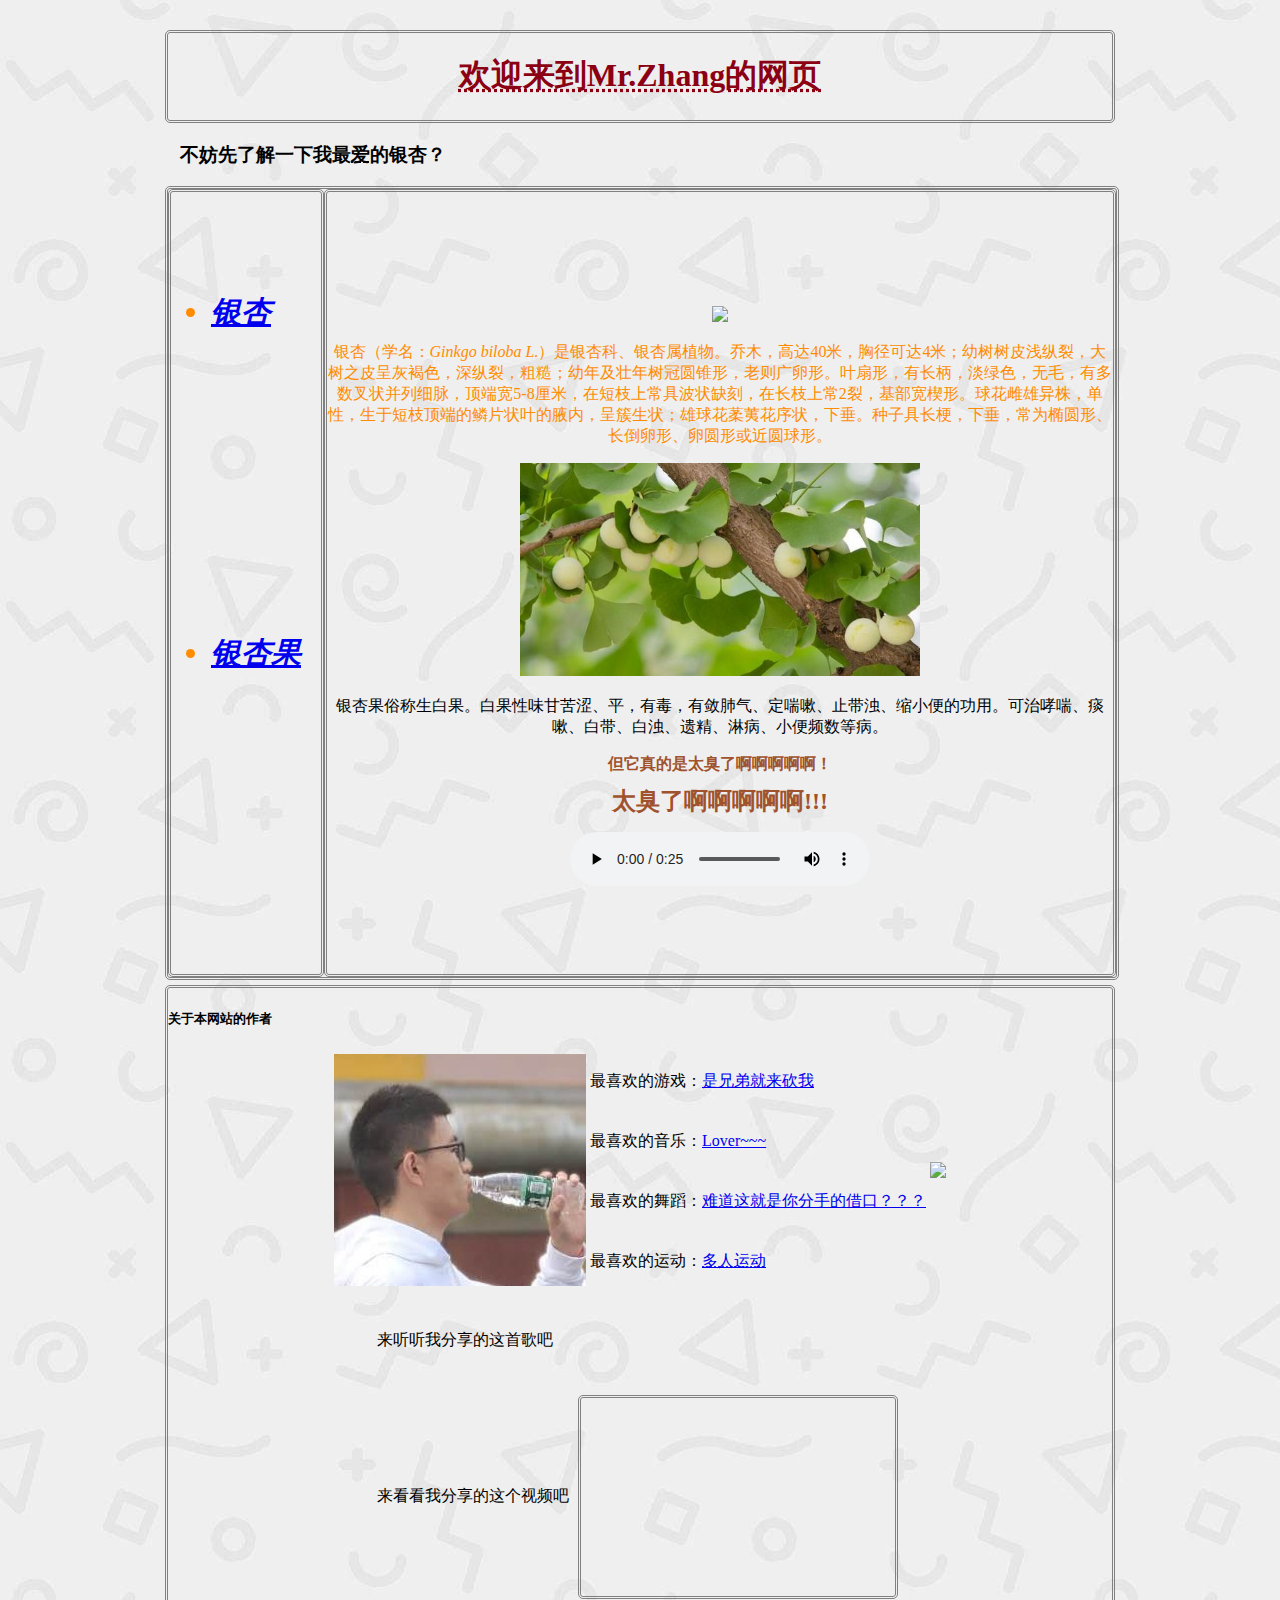
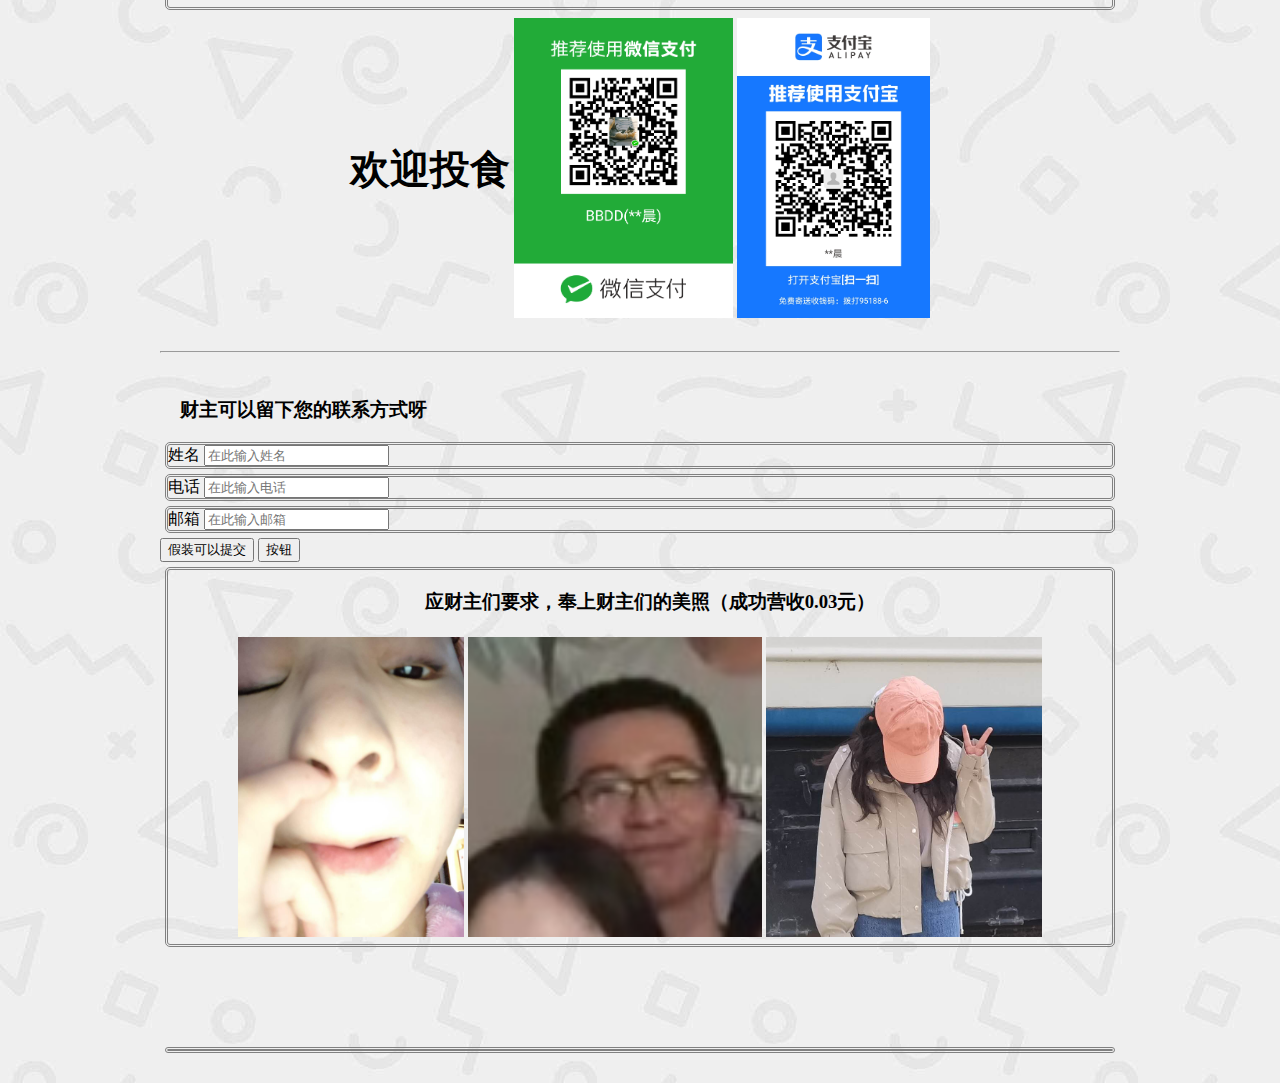
==== index.html @ c5410e79 "Update index.html" ====
<!DOCTYPE html>
<html lang="zh-ch">
<head>
	<meta charset="utf-8">
	<link rel="stylesheet" type="text/css" href="style.css">
	<script>
		function myFunction()
		{
			alert("这真的只是一个按钮");
		}
	</script>
	<title>我的网页</title>
</head>
     <body>
     	<div id="header">
     		<h1 align="center"><abbr title="北大红">欢迎来到Mr.Zhang的网页</abbr></h1>
     	</div>
     	<h3>不妨先了解一下我最<abbr title="恨">爱</abbr>的银杏？</h3>
     	<div id="center">
     		<div id="nav">
     			<ul>
     				<li><i><a href="https://baike.baidu.com/item/银杏/229130?fr=aladdin" target="top">银杏</a></i></li>
     				<li><i><a href="https://baike.baidu.com/item/%E9%93%B6%E6%9D%8F%E6%9E%9C/3592681?fromtitle=%E7%99%BD%E6%9E%9C&fromid=853977&fr=aladdin" target="top">银杏果</a></i></li>
     				
     			</ul>
     		</div>
     	 <div id="content" align="center">
     		<img src="https://ss0.bdstatic.com/94oJfD_bAAcT8t7mm9GUKT-xh_/timg?image&quality=100&size=b4000_4000&sec=1602043712&di=9009f0650709d55ca45b2cd0c7c9ee47&src=http://img.pconline.com.cn/images/photoblog/8/4/1/7/8417616/200912/4/1259910461177.jpg" width="400">
     		<p style="color: darkorange">银杏（学名：<i>Ginkgo biloba L.</i>）是银杏科、银杏属植物。乔木，高达40米，胸径可达4米；幼树树皮浅纵裂，大树之皮呈灰褐色，深纵裂，粗糙；幼年及壮年树冠圆锥形，老则广卵形。叶扇形，有长柄，淡绿色，无毛，有多数叉状并列细脉，顶端宽5-8厘米，在短枝上常具波状缺刻，在长枝上常2裂，基部宽楔形。球花雌雄异株，单性，生于短枝顶端的鳞片状叶的腋内，呈簇生状；雄球花葇荑花序状，下垂。种子具长梗，下垂，常为椭圆形、长倒卵形、卵圆形或近圆球形。</p>
     		<img src="白果.jpg" width=400 >
     		<p>银杏果俗称生白果。白果性味甘苦涩、平，有毒，有敛肺气、定喘嗽、止带浊、缩小便的功用。可治哮喘、痰嗽、白带、白浊、遗精、淋病、小便频数等病。</p>
     		<h4>但它真的是太臭了啊啊啊啊啊！</h4>
     		<h2>太臭了啊啊啊啊啊!!!</h2>
     		 <audio src="music.mp3" controls></audio>
         </div>
        </div>
        <div id="footer">
        	<h5>关于本网站的作者</h5>
        	<table align="center">
        	    <tr>
        	    	<td rowspan="234"><abbr title="作者本人"><img src="作者本人.jpg"></abbr></td>
        	    	<td>最喜欢的游戏：<a href="https://app.tanwan.com/htmlcode/73263.html" target="top">是兄弟就来砍我</a></td>
        	    	<td rowspan="234"><img src="https://ss0.bdstatic.com/70cFuHSh_Q1YnxGkpoWK1HF6hhy/it/u=835156082,1821360626&fm=26&gp=0.jpg"height=150></td>
        	    </tr>
        	    <tr>
        	    	<td>最喜欢的音乐：<a href="https://www.bilibili.com/video/BV17x411w7KC" target="top">Lover~~~</a></td>
        	    </tr>
        	    <tr>
        	    	<td>最喜欢的舞蹈：<a href="https://www.bilibili.com/video/BV1Qt411T7VS" target="top">难道这就是你分手的借口？？？</a></td>
        	    </tr>
        	    <tr>
        	    	<td>最喜欢的运动：<a href="https://www.lxybaike.com/index.php?doc-view-14985.html" target="top"><abbr title="bushi">多人运动</abbr></a></td>
        	    </tr>
        	</table>
        	<table align="center">
          		<tr>
        	        <td>来听听我分享的这首歌吧</td>
        	        <td><iframe frameborder="no" border="0" marginwidth="0" marginheight="0" width=330 height=86 src="//music.163.com/outchain/player?type=2&id=34002930&auto=0&height=66"></iframe></td>
        	    </tr>
        	    <tr>
        	    	<td>来看看我分享的这个视频吧</td>
        	    	<td><div style="position: relative; padding: 30% 45%;">
                        <iframe src="//player.bilibili.com/player.html?aid=97559993&cid=166540160&page=1&as_wide=1&high_quality=1&danmaku=" scrolling="no" border="0" frameborder="no" framespacing="0" allowfullscreen="true" style="position: absolute; width: 100%; height: 100%; left: 0; top: 0;"> </iframe>
                        </div>
                    </td>
        	    </tr>
        	    
        	</table>
        </div>
        <table align="center">
        	<tr>
        		<td id="投食">欢迎投食</td>
        		<td><img src="微信支付.png" height="300px"></td>
        		<td><img src="支付宝支付.jpg" height="300px"></td>
            </tr>
        </table>
        <br>
        <hr>
        <br>
        <h3>财主可以留下您的联系方式呀</h3>
        <!--forms-->
	    <form action="form.js"method="POST">
		<div>
			<label>姓名</label>
			<input type="text" name="姓名"placeholder="在此输入姓名">
		</div>
		<div>
			<label>电话</label>
			<input type="text" name="电话"placeholder="在此输入电话">
		</div>
		<div>
			<label>邮箱</label>
			<input type="text" name="邮箱"placeholder="在此输入邮箱">
		</div>
		<input type="submit" name="submit"value="假装可以提交">
		<input type="button" onclick="myFunction()" value="按钮">
	    </form>
	    <div align="center">
	       <h3>应财主们要求，奉上财主们的美照（成功营收0.03元）</h3>
	      <table>
	      	<tr>
	        <td><img src="财主1.jpg" height="300px"></td>
                <td><a href="https://cccmrz.github.io/"><abbr title="点击进入她的网页"><img src="财主2.jpg" height="300px"></abbr></a></td>
                <td><img src="财主3.jpg" height="300px"></td>
	      	</tr>
	      </table>
	    </div>

	 <div style="margin-top: 100px"></div>
     <script type="text/javascript" src="1.js"></script>
     </body>
</html>
---- style.css ----
body{
	width: 960px;
	margin-left:auto;
	margin-right: auto;
	margin-top: 30px;
	margin-bottom: 30px;
	}
div{
	border-width: 3px;
	border-style: double;
	border-color: gray;
	border-radius: 5px;
    margin: 5px;
}

#center{
	display: table;
	width: 948px;
}

#nav,#content{
	display: table-cell;
}

#nav{
	width: 150px;
	color: DarkOrange;
	font-weight: bold;
	font-size: 30px; 
}

body{
	background-image: url("背景.jfif");
	background-repeat:inherit|no-repeat|repeat|repeat-x|repeat-y
}

h1{
	color: rgb(139,0,18);
}

h2{
	margin-top: 5px;
	margin-bottom: 15px;
	color: 	Sienna;
}

h3{
	margin-left: 20px;
}

h4{
	margin-bottom: 10px;
	margin-top: 5px;
    color: 	Sienna;
}

li{
	margin-bottom: 300px;
	margin-top: 100px;
}

#投食{
	font-weight:bold;
	font-size: 40px;
}
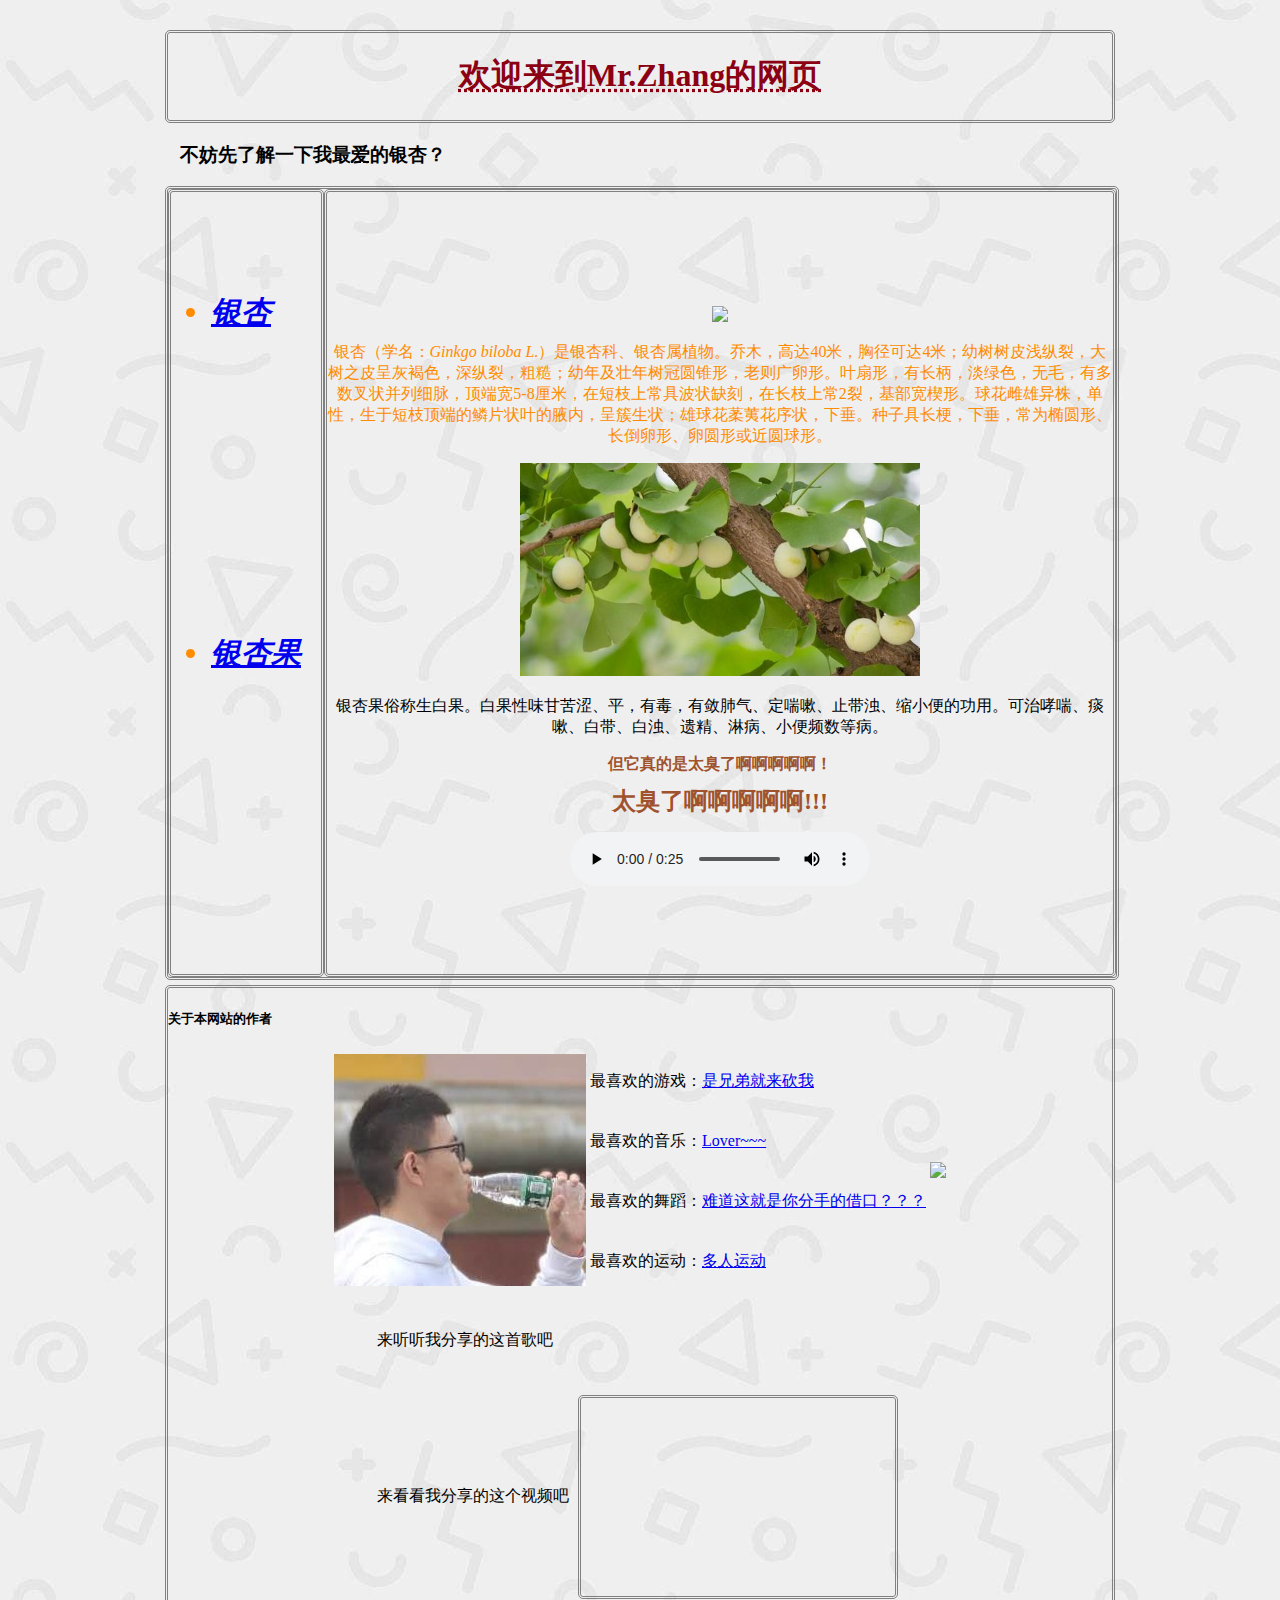
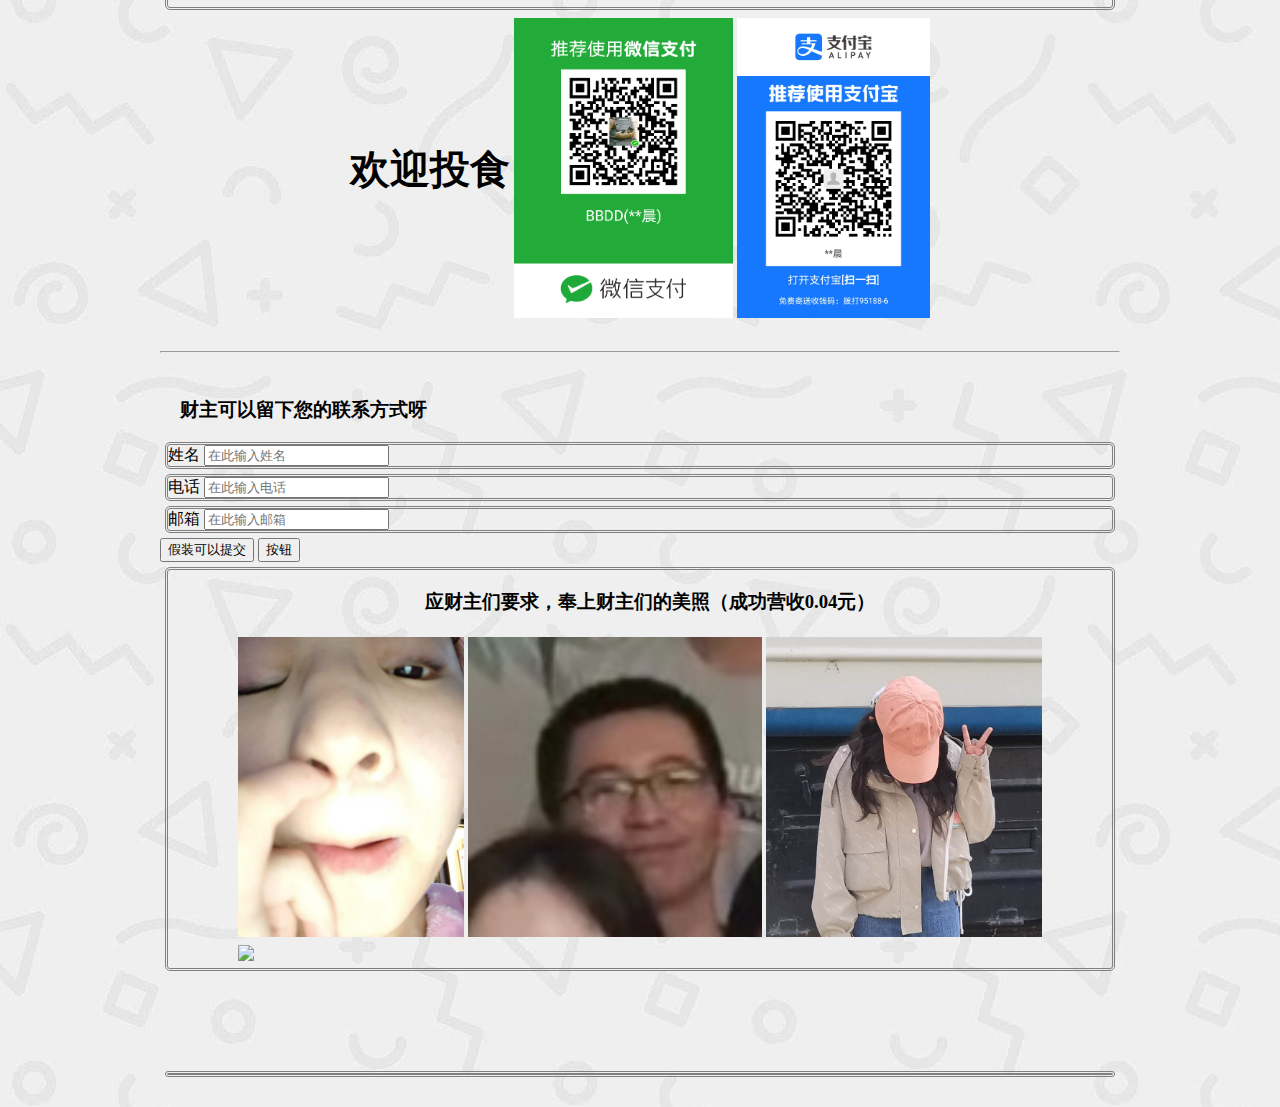
==== commit 9b48f6c8: "Update index.html" ====
--- a/index.html
+++ b/index.html
@@ -96,12 +96,15 @@
 		<input type="button" onclick="myFunction()" value="按钮">
 	    </form>
 	    <div align="center">
-	       <h3>应财主们要求，奉上财主们的美照（成功营收0.03元）</h3>
+	       <h3>应财主们要求，奉上财主们的美照（成功营收0.04元）</h3>
 	      <table>
 	      	<tr>
 	        <td><img src="财主1.jpg" height="300px"></td>
                 <td><a href="https://cccmrz.github.io/"><abbr title="点击进入她的网页"><img src="财主2.jpg" height="300px"></abbr></a></td>
                 <td><img src="财主3.jpg" height="300px"></td>
+	      	</tr>
+	        <tr>
+	      	<td><img src="财主4" height="300px"></td>
 	      	</tr>
 	      </table>
 	    </div>
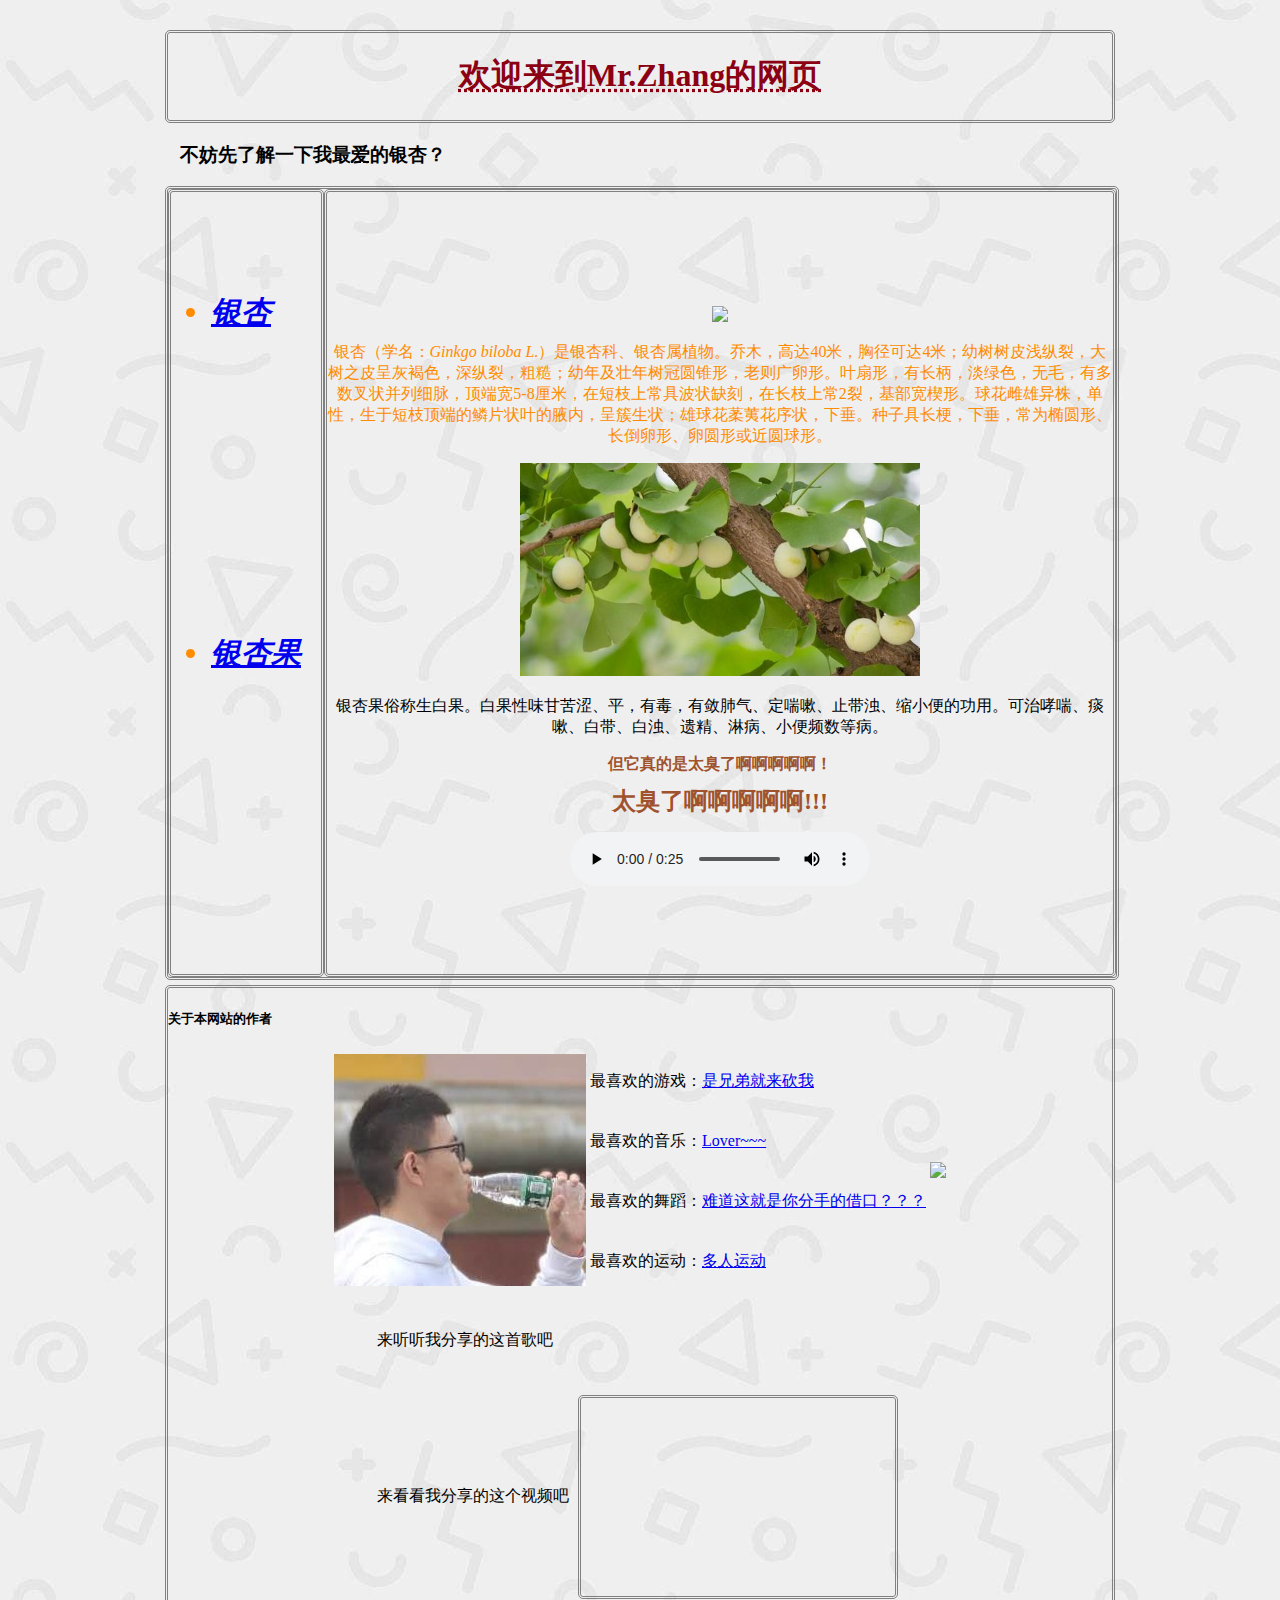
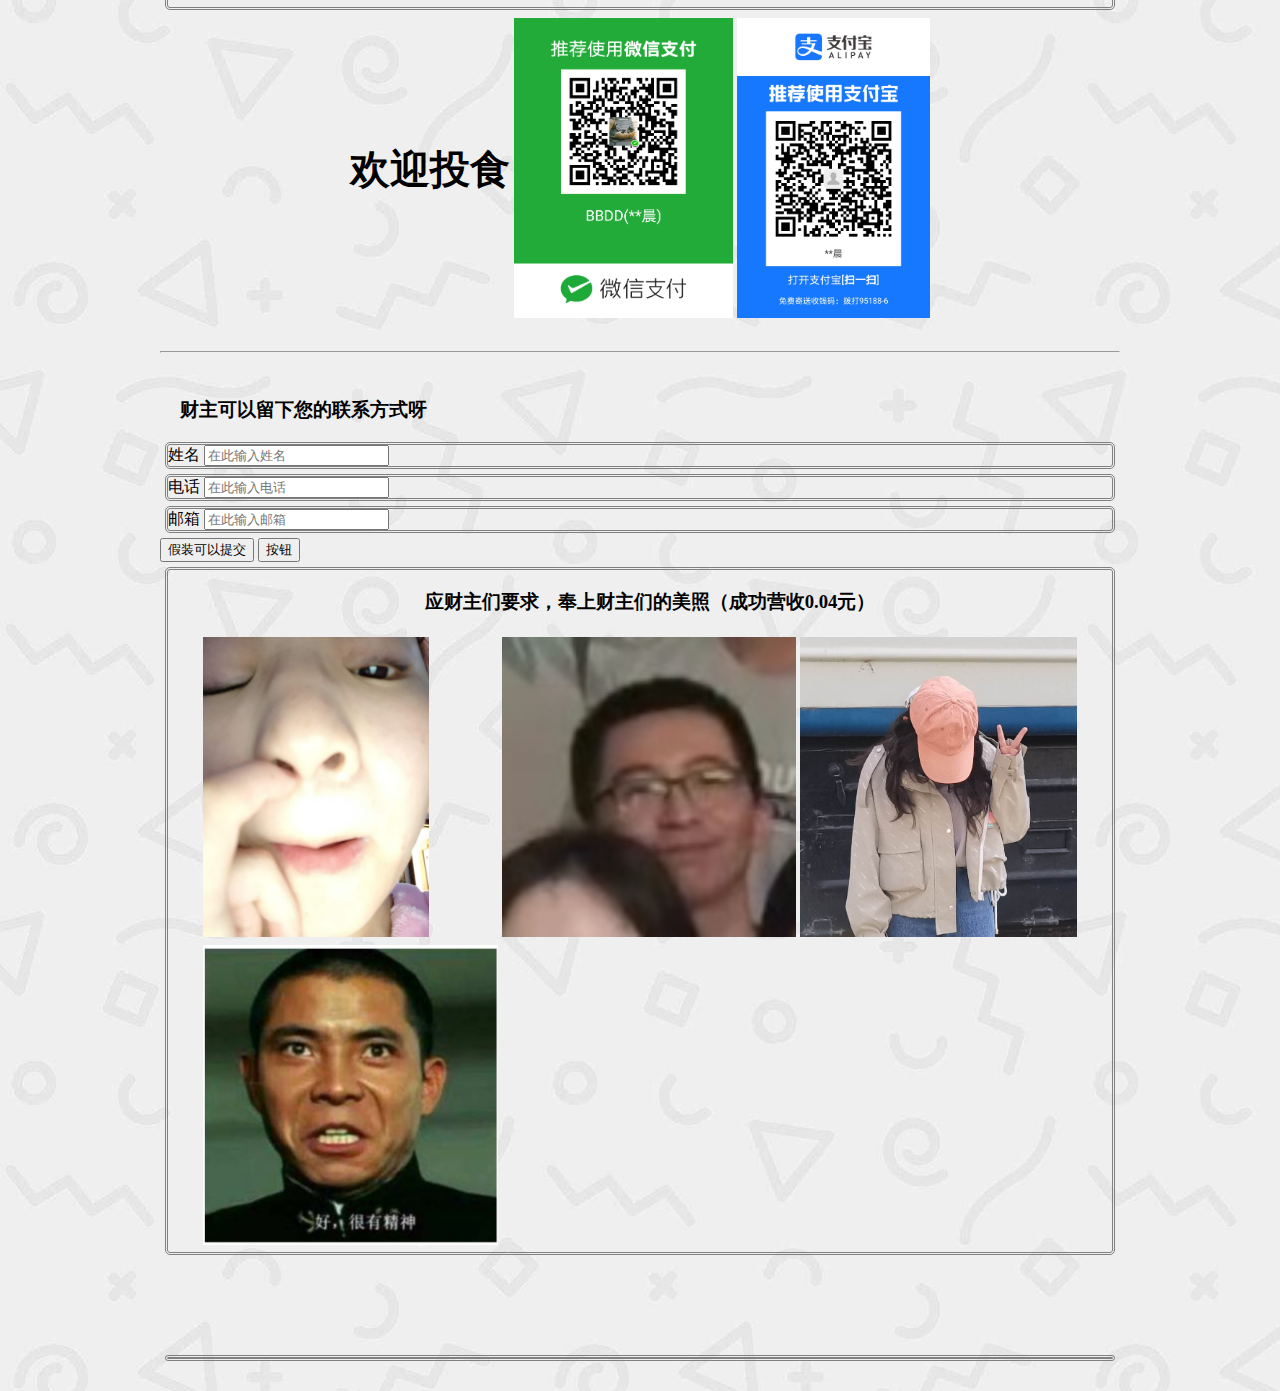
==== commit dfdb54d4: "Update index.html" ====
--- a/index.html
+++ b/index.html
@@ -104,7 +104,7 @@
                 <td><img src="财主3.jpg" height="300px"></td>
 	      	</tr>
 	        <tr>
-	      	<td><img src="财主4" height="300px"></td>
+	      	<td><img src="财主4.jpg" height="300px"></td>
 	      	</tr>
 	      </table>
 	    </div>
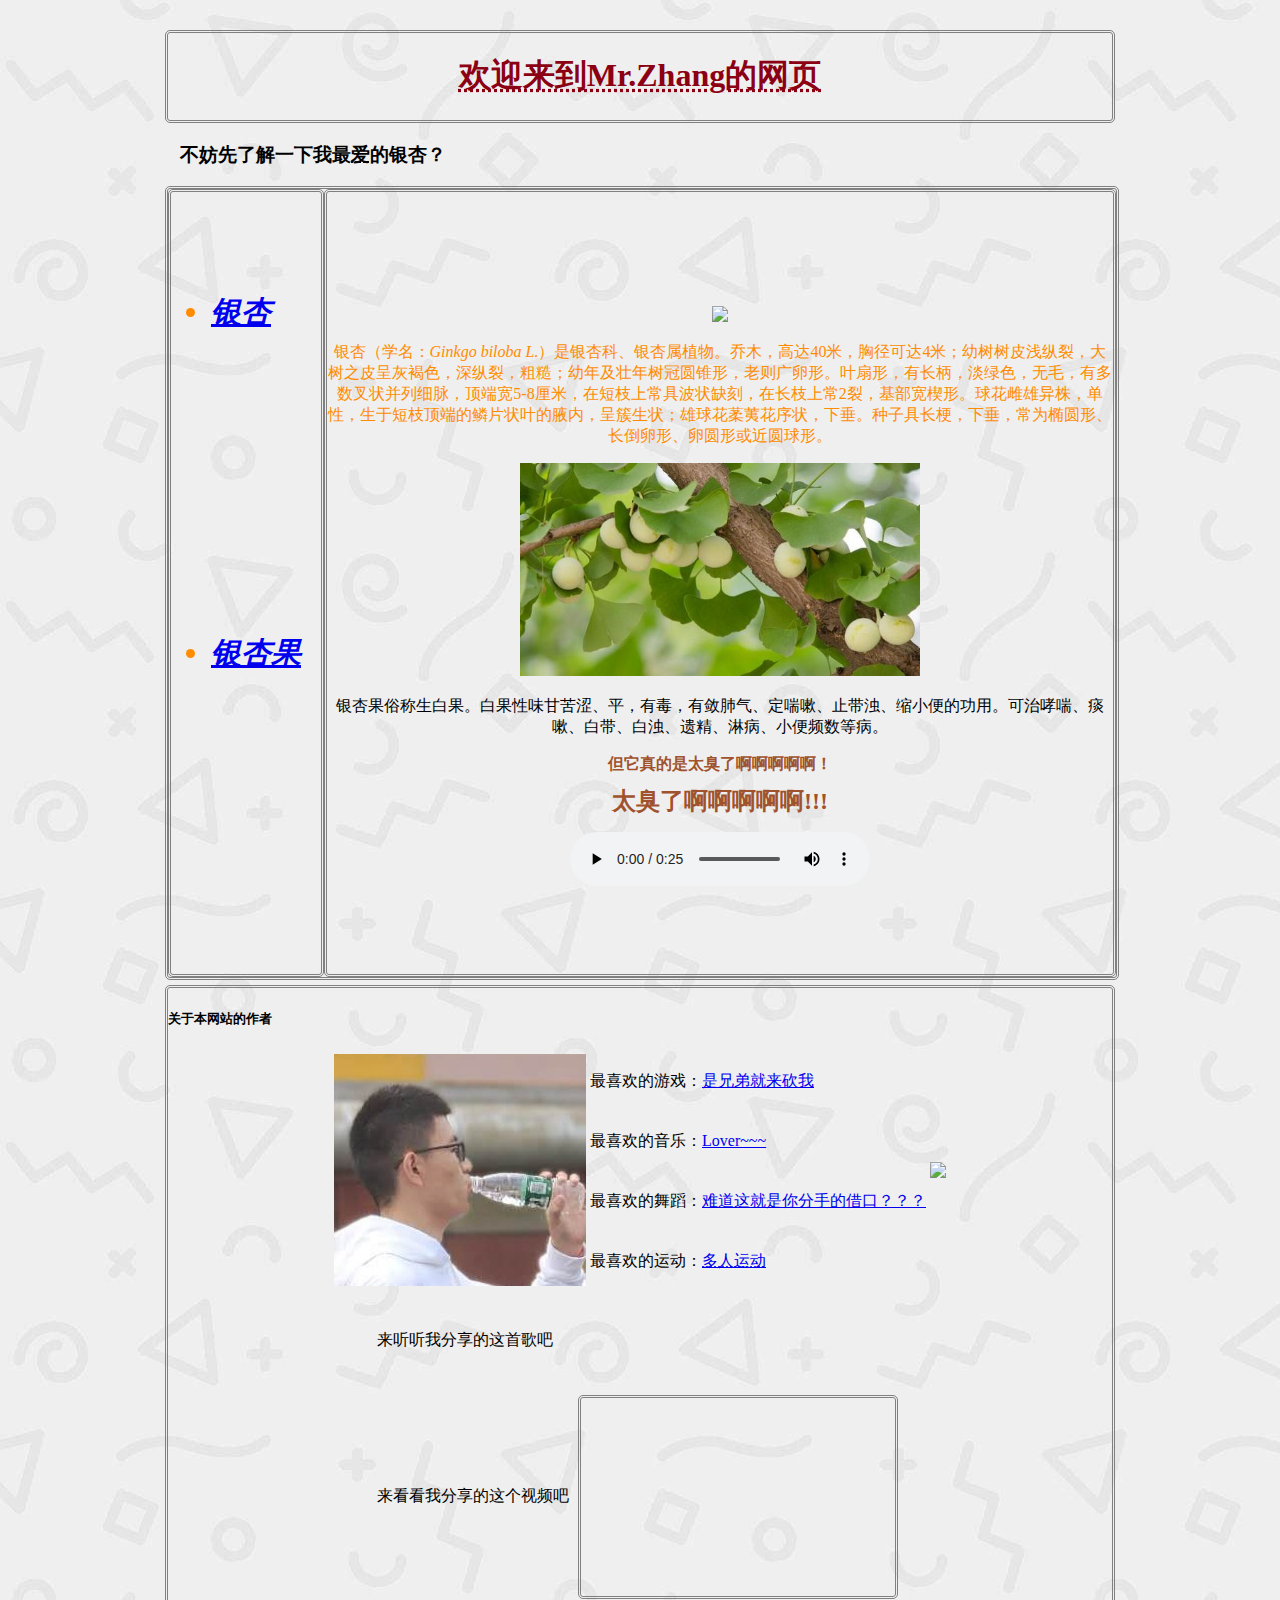
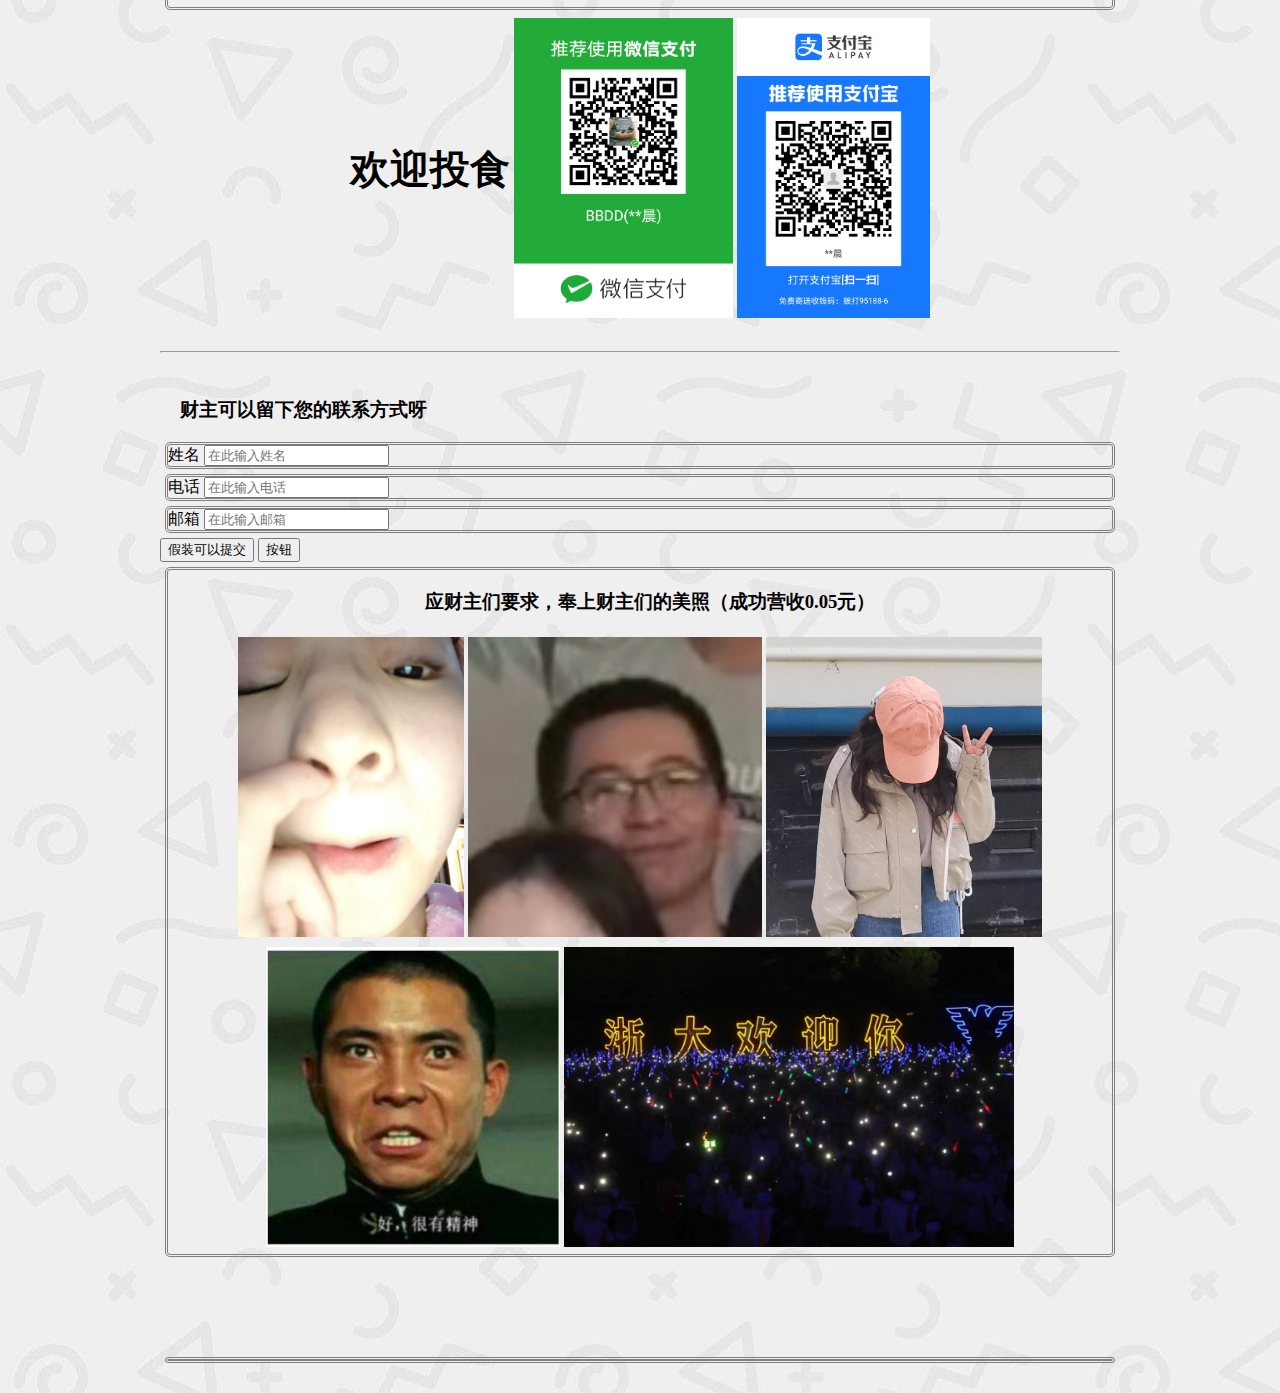
==== commit c32802c3: "Update index.html" ====
--- a/index.html
+++ b/index.html
@@ -96,15 +96,18 @@
 		<input type="button" onclick="myFunction()" value="按钮">
 	    </form>
 	    <div align="center">
-	       <h3>应财主们要求，奉上财主们的美照（成功营收0.04元）</h3>
+	       <h3>应财主们要求，奉上财主们的美照（成功营收0.05元）</h3>
 	      <table>
 	      	<tr>
-	        <td><img src="财主1.jpg" height="300px"></td>
+	      	<td><img src="财主1.jpg" height="300px"></td>
                 <td><a href="https://cccmrz.github.io/"><abbr title="点击进入她的网页"><img src="财主2.jpg" height="300px"></abbr></a></td>
                 <td><img src="财主3.jpg" height="300px"></td>
 	      	</tr>
-	        <tr>
+	      </table>
+	      <table>
+	      	<tr>
 	      	<td><img src="财主4.jpg" height="300px"></td>
+	      	<td><a href="http://www.zju.edu.cn/"><abbr title="ZJU欢迎你"><img src="财主5.jpg" height="300px"></abbr></a></td>
 	      	</tr>
 	      </table>
 	    </div>
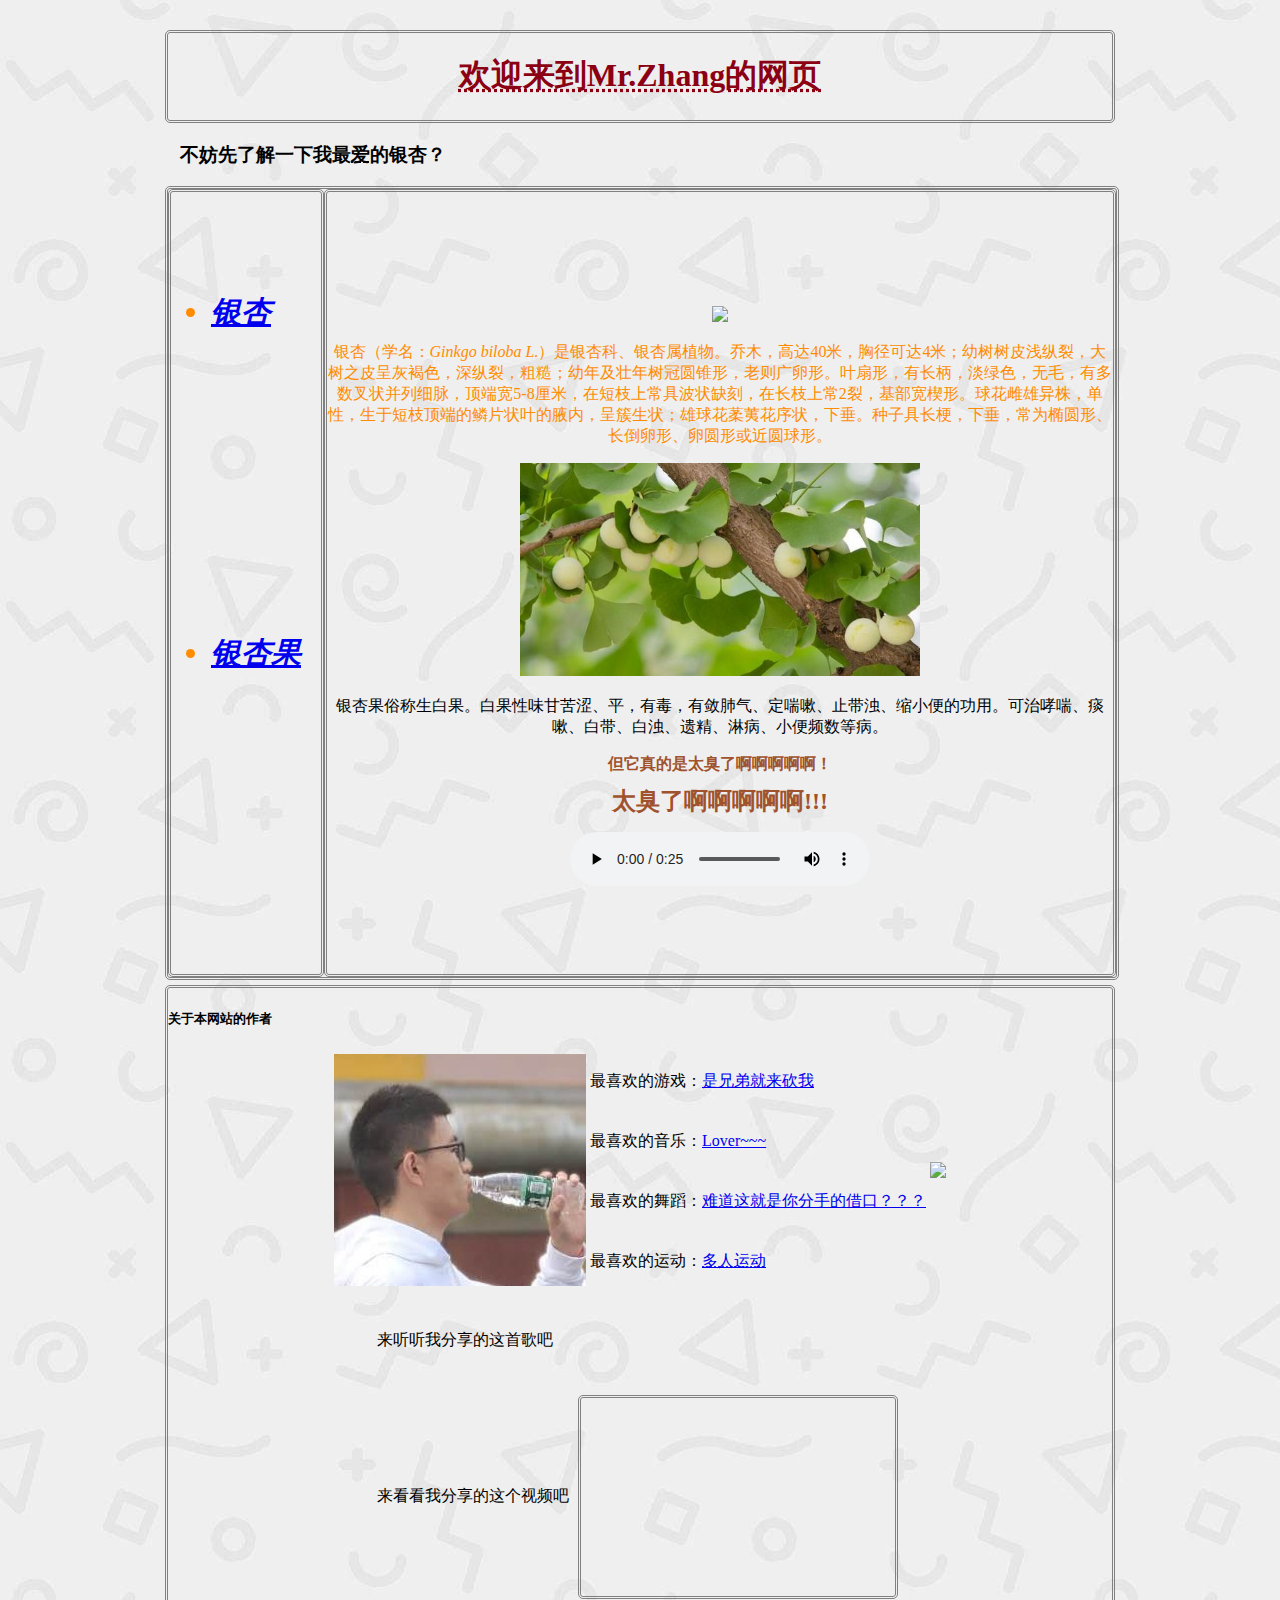
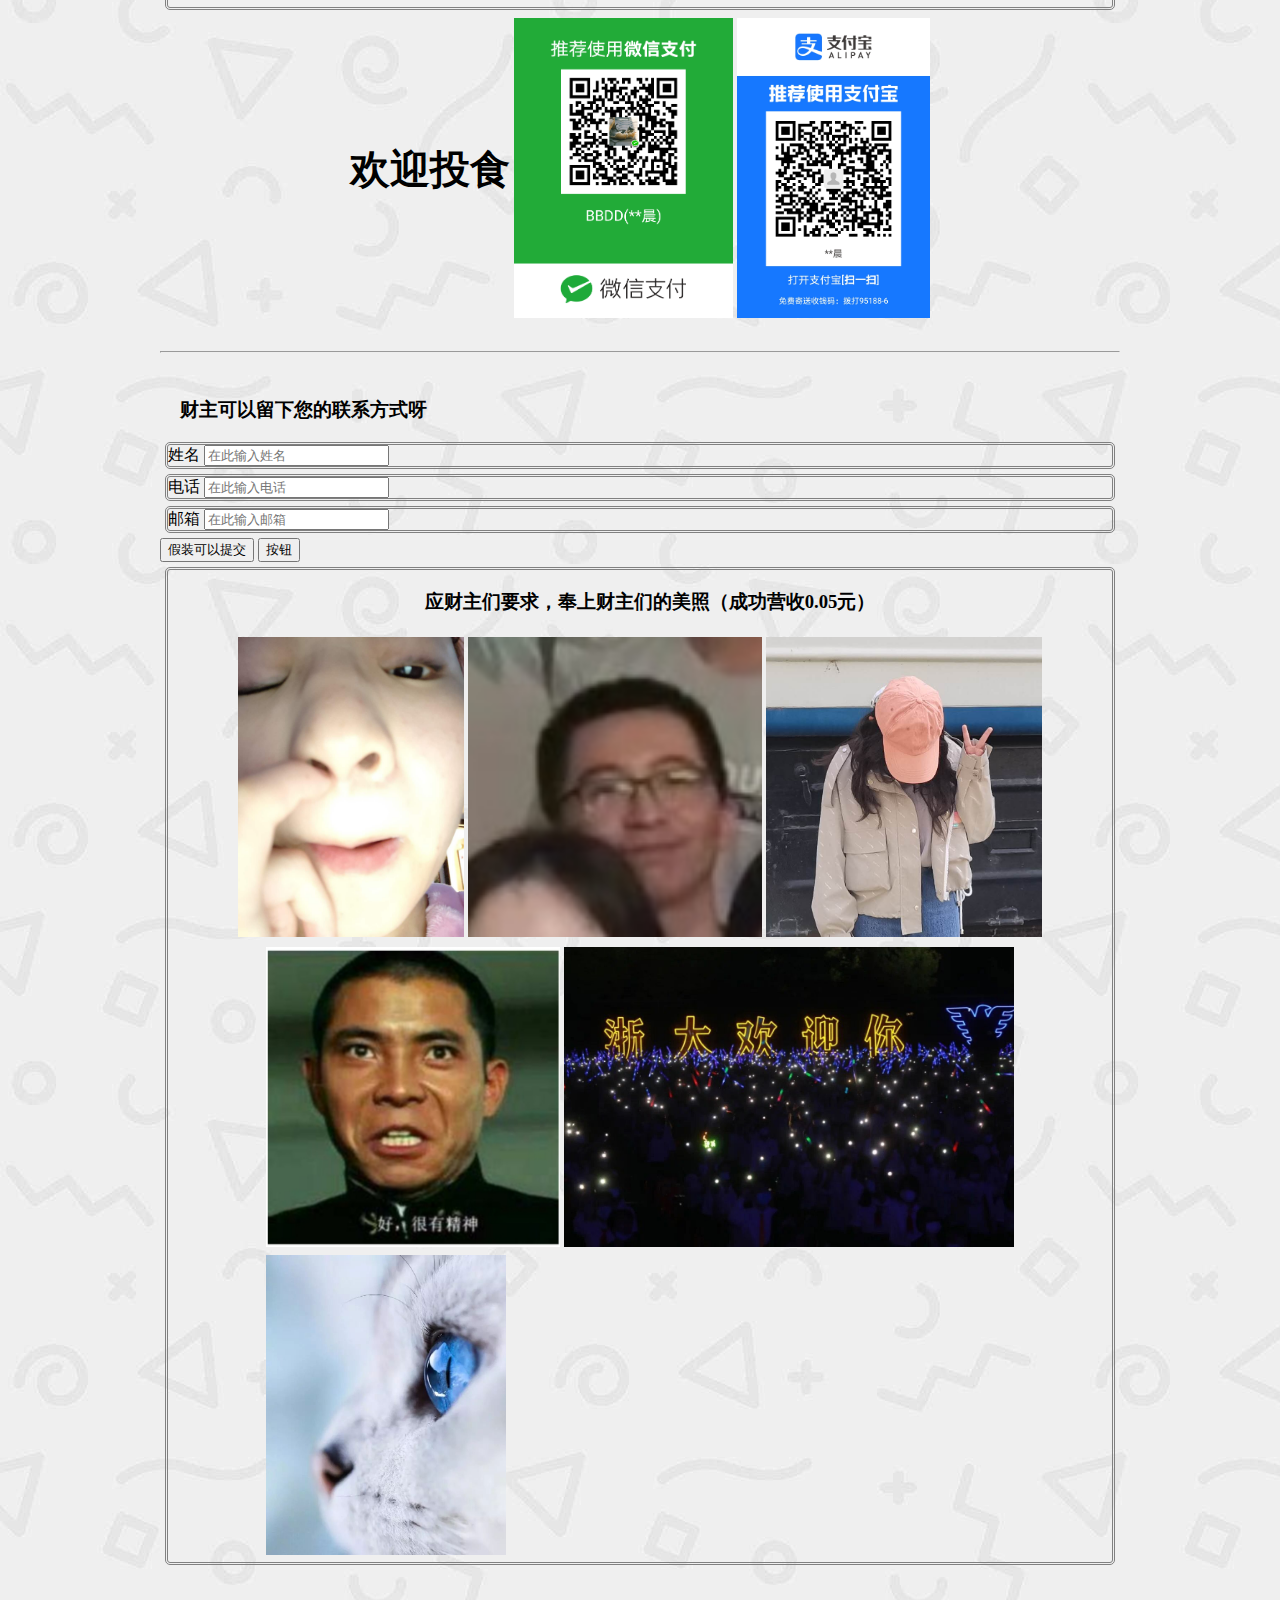
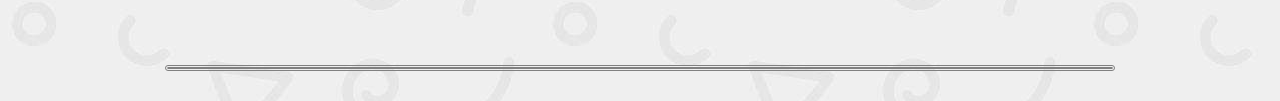
==== commit 1ed5039c: "Update index.html" ====
--- a/index.html
+++ b/index.html
@@ -109,6 +109,9 @@
 	      	<td><img src="财主4.jpg" height="300px"></td>
 	      	<td><a href="http://www.zju.edu.cn/"><abbr title="ZJU欢迎你"><img src="财主5.jpg" height="300px"></abbr></a></td>
 	      	</tr>
+	        <tr>
+	        <td><img src="财主6.jpg" height="300px"></td>
+	      	</tr>
 	      </table>
 	    </div>
 
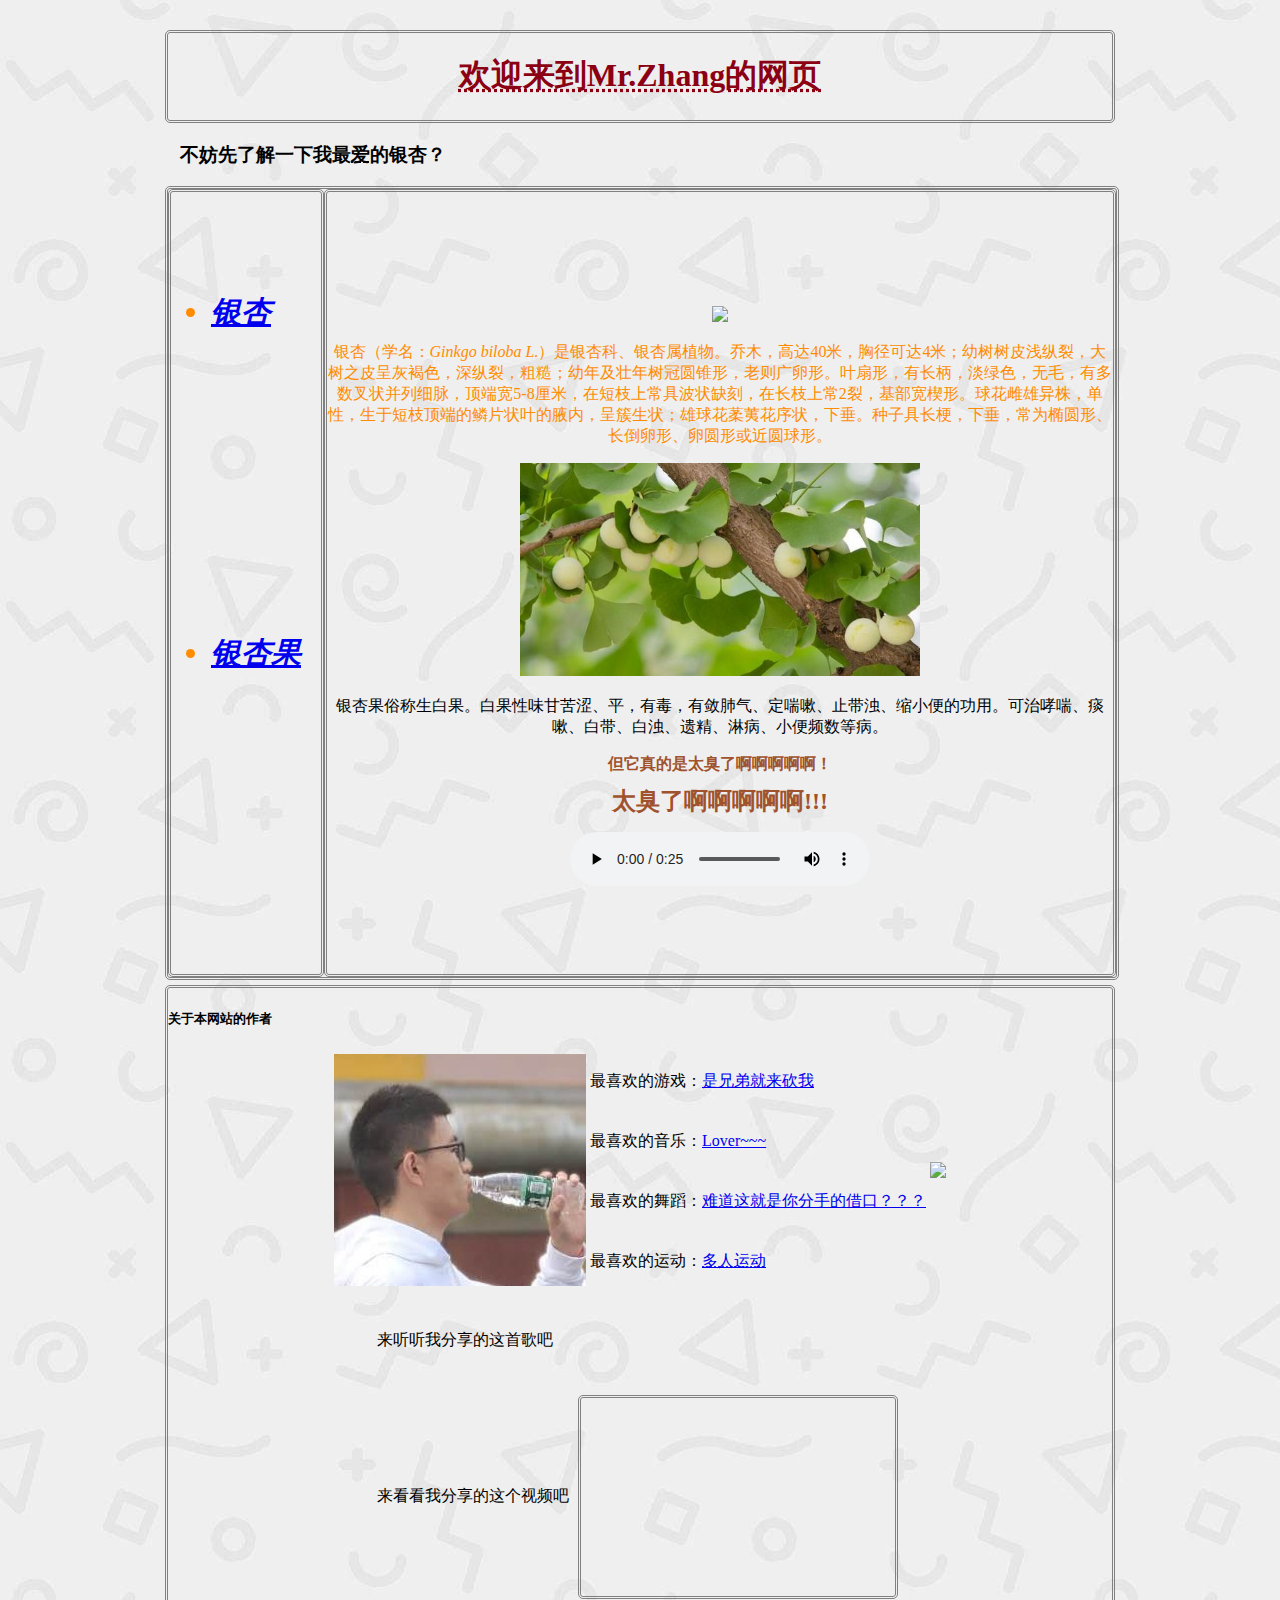
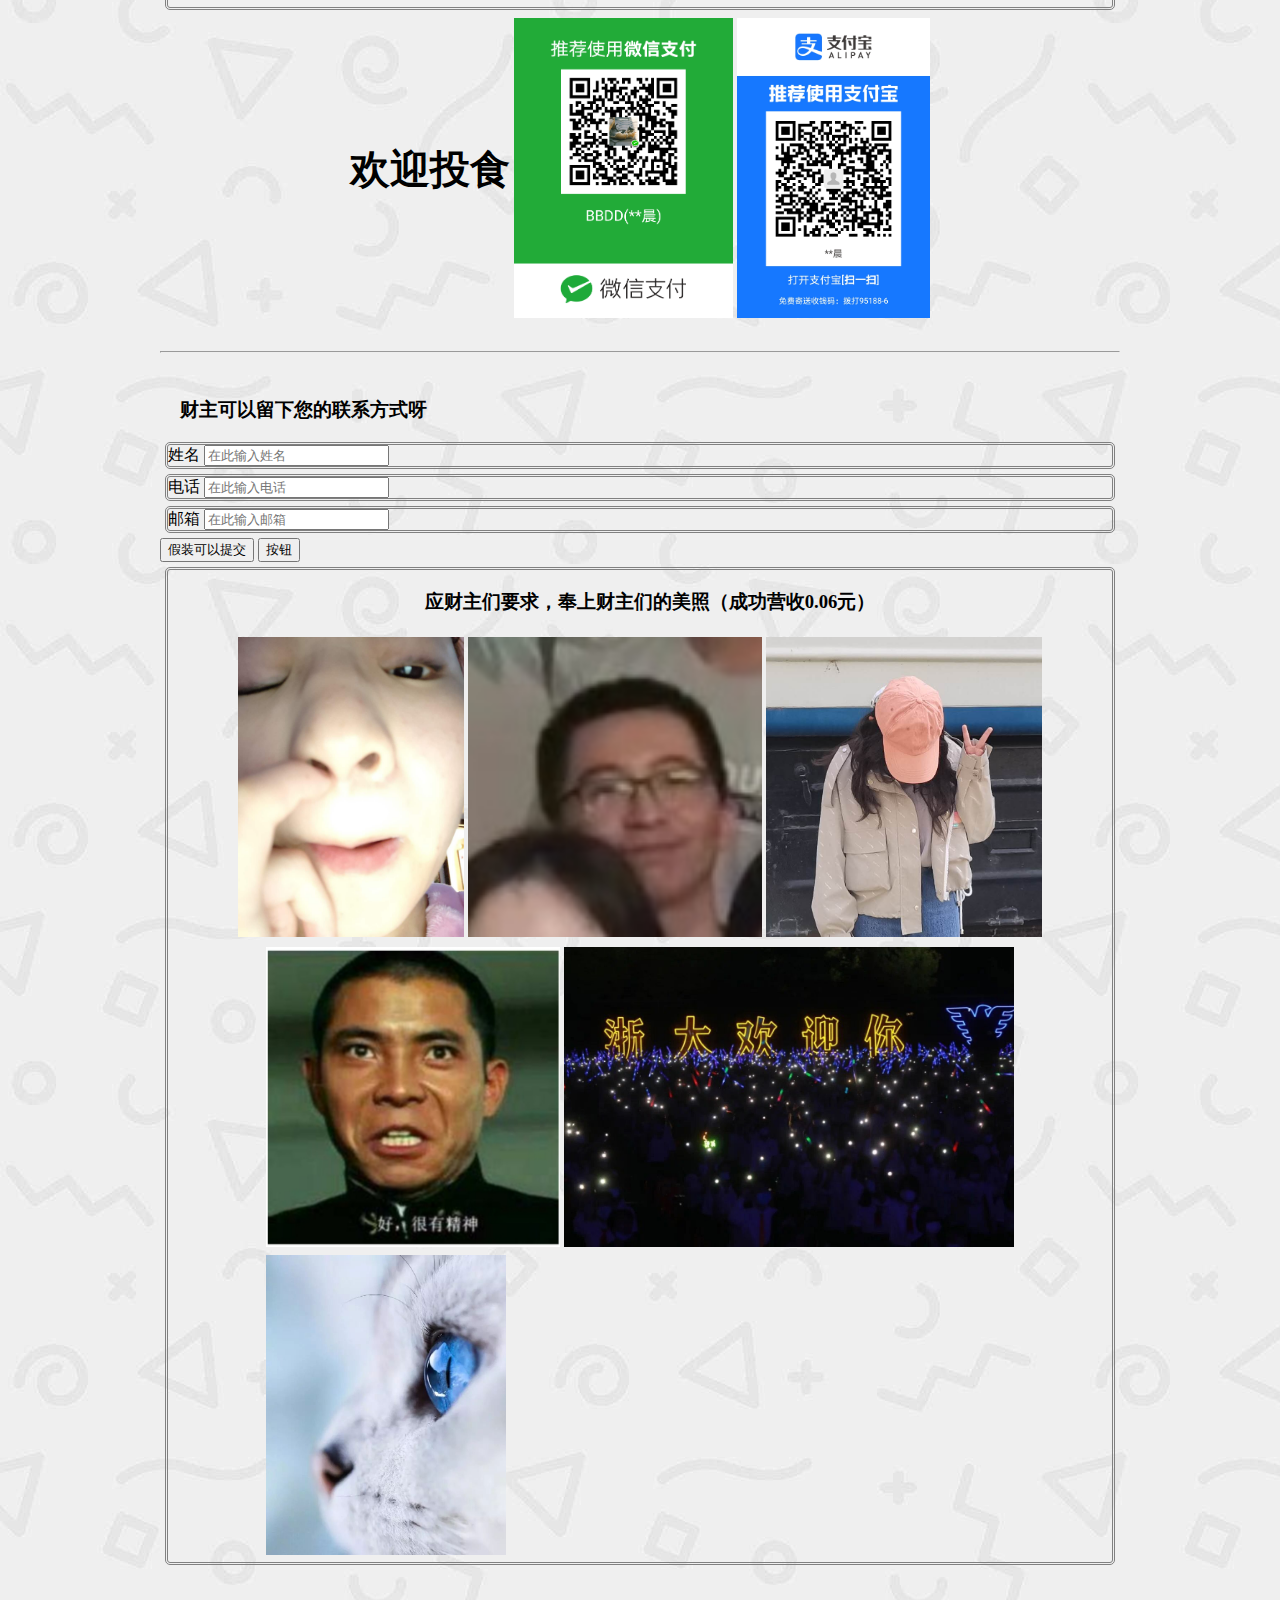
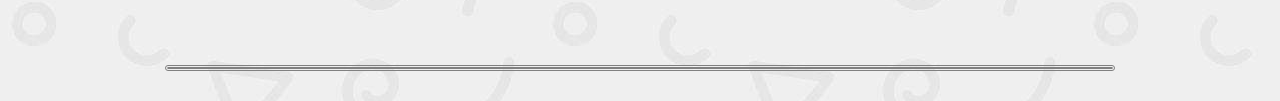
==== commit 1cb81a1b: "Add files via upload" ====
--- a/index.html
+++ b/index.html
@@ -95,22 +95,23 @@
 		<input type="submit" name="submit"value="假装可以提交">
 		<input type="button" onclick="myFunction()" value="按钮">
 	    </form>
-	    <div align="center">
-	       <h3>应财主们要求，奉上财主们的美照（成功营收0.05元）</h3>
+        
+        <div align="center">
+	      <h3>应财主们要求，奉上财主们的美照（成功营收0.06元）</h3>
 	      <table>
 	      	<tr>
-	      	<td><img src="财主1.jpg" height="300px"></td>
-                <td><a href="https://cccmrz.github.io/"><abbr title="点击进入她的网页"><img src="财主2.jpg" height="300px"></abbr></a></td>
-                <td><img src="财主3.jpg" height="300px"></td>
+	      		<td><img src="财主照片/财主1.jpg" height="300px"></td>
+                <td><a href="https://cccmrz.github.io/"><abbr title="点击进入她的网页"><img src="财主照片/财主2.jpg" height="300px"></abbr></a></td>
+                <td><img src="财主照片/财主3.jpg" height="300px"></td>
 	      	</tr>
 	      </table>
 	      <table>
 	      	<tr>
-	      	<td><img src="财主4.jpg" height="300px"></td>
-	      	<td><a href="http://www.zju.edu.cn/"><abbr title="ZJU欢迎你"><img src="财主5.jpg" height="300px"></abbr></a></td>
+	      		<td><img src="财主照片/财主4.jpg" height="300px"></td>
+	      		<td><a href="http://www.zju.edu.cn/"><abbr title="ZJU欢迎你"><img src="财主照片/财主5.jpg" height="300px"></abbr></a></td>
 	      	</tr>
-	        <tr>
-	        <td><img src="财主6.jpg" height="300px"></td>
+	      	<tr>
+	      		<td><img src="财主照片/财主6.jpg" height="300px"></td>
 	      	</tr>
 	      </table>
 	    </div>
@@ -118,4 +119,4 @@
 	 <div style="margin-top: 100px"></div>
      <script type="text/javascript" src="1.js"></script>
      </body>
-</html>
+</html>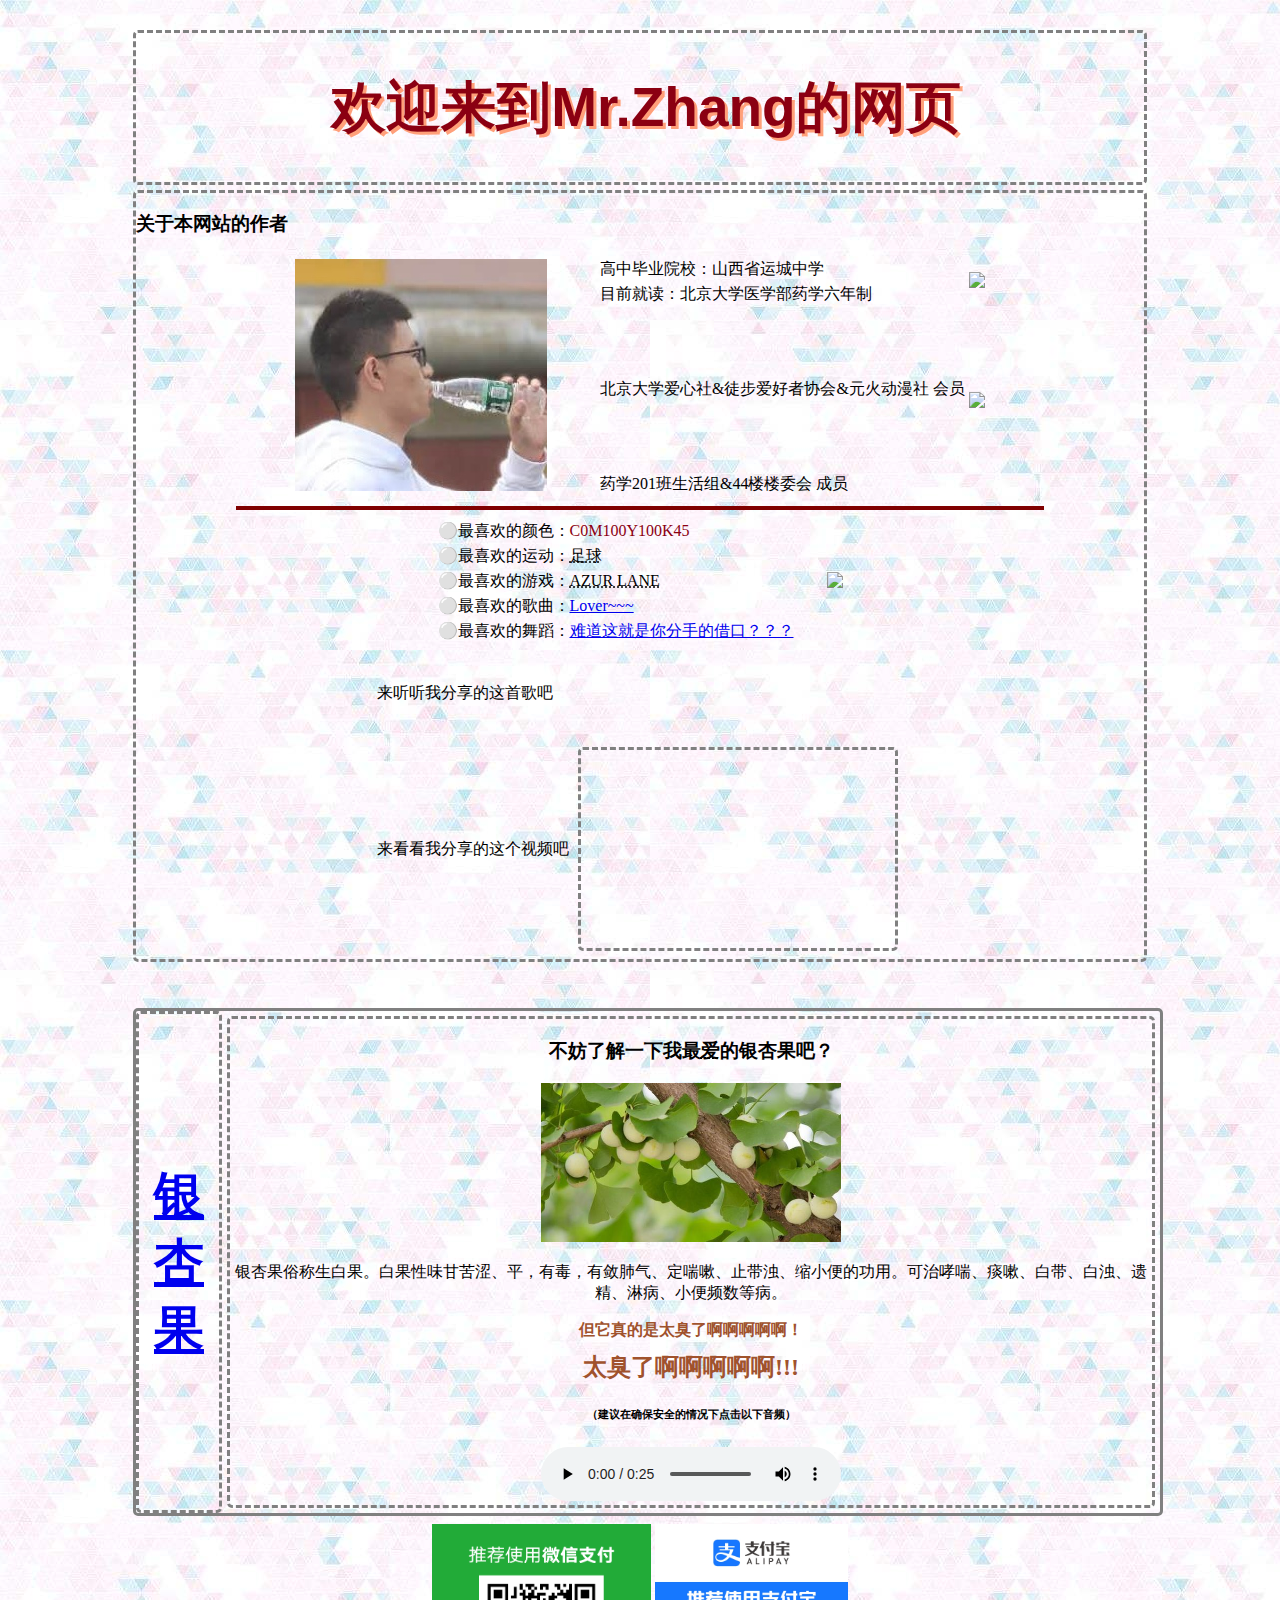
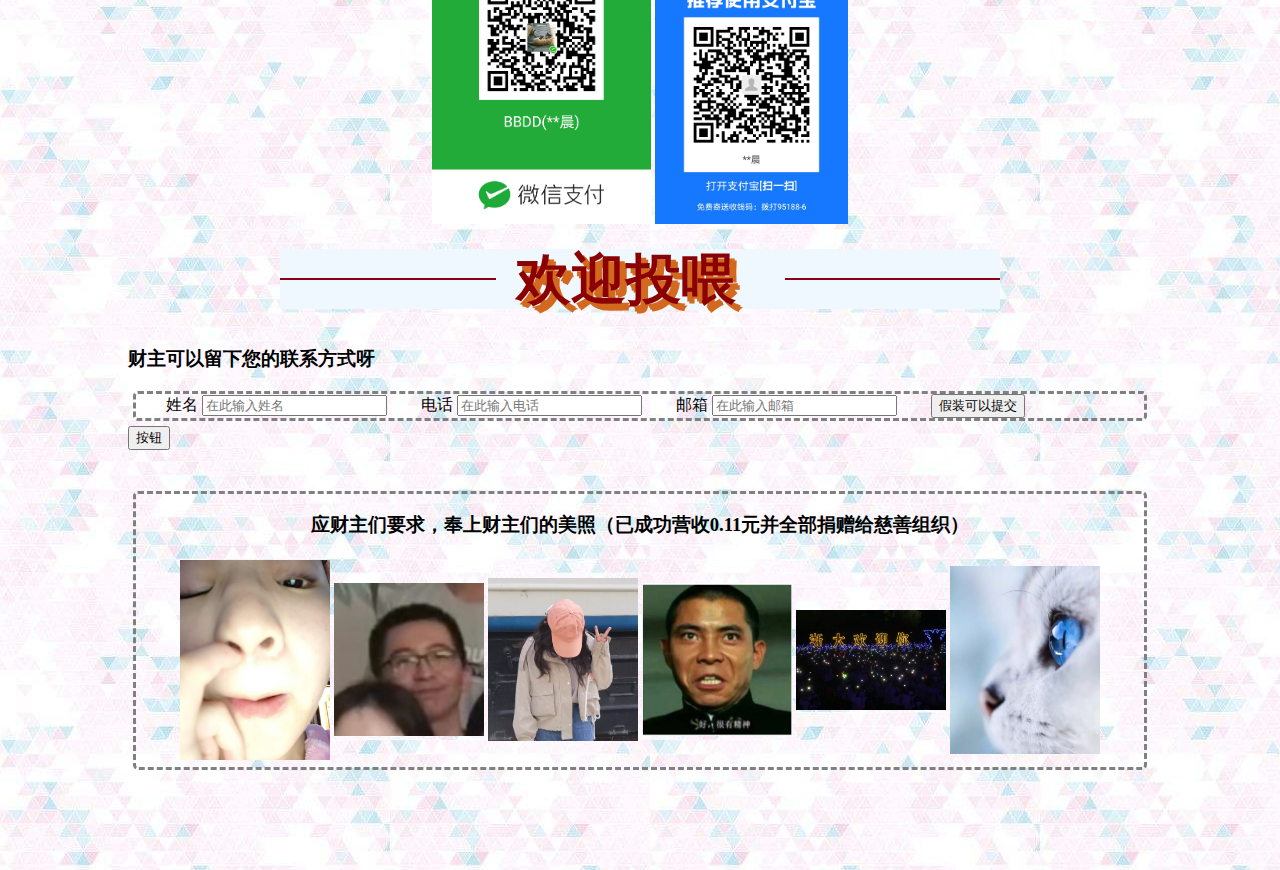
==== commit 065e9438: "Add files via upload" ====
--- a/index.html
+++ b/index.html
@@ -6,56 +6,60 @@
 	<script>
 		function myFunction()
 		{
-			alert("这真的只是一个按钮");
+			alert("你再动一下试试");
+			alert("好吧，你赢了");
 		}
 	</script>
+	<script type="text/javascript" src="1.js"></script>
 	<title>我的网页</title>
 </head>
      <body>
      	<div id="header">
-     		<h1 align="center"><abbr title="北大红">欢迎来到Mr.Zhang的网页</abbr></h1>
+     		<h1 align="center">欢迎来到Mr.Zhang的网页</h1>
      	</div>
-     	<h3>不妨先了解一下我最<abbr title="恨">爱</abbr>的银杏？</h3>
-     	<div id="center">
-     		<div id="nav">
-     			<ul>
-     				<li><i><a href="https://baike.baidu.com/item/银杏/229130?fr=aladdin" target="top">银杏</a></i></li>
-     				<li><i><a href="https://baike.baidu.com/item/%E9%93%B6%E6%9D%8F%E6%9E%9C/3592681?fromtitle=%E7%99%BD%E6%9E%9C&fromid=853977&fr=aladdin" target="top">银杏果</a></i></li>
-     				
-     			</ul>
-     		</div>
-     	 <div id="content" align="center">
-     		<img src="https://ss0.bdstatic.com/94oJfD_bAAcT8t7mm9GUKT-xh_/timg?image&quality=100&size=b4000_4000&sec=1602043712&di=9009f0650709d55ca45b2cd0c7c9ee47&src=http://img.pconline.com.cn/images/photoblog/8/4/1/7/8417616/200912/4/1259910461177.jpg" width="400">
-     		<p style="color: darkorange">银杏（学名：<i>Ginkgo biloba L.</i>）是银杏科、银杏属植物。乔木，高达40米，胸径可达4米；幼树树皮浅纵裂，大树之皮呈灰褐色，深纵裂，粗糙；幼年及壮年树冠圆锥形，老则广卵形。叶扇形，有长柄，淡绿色，无毛，有多数叉状并列细脉，顶端宽5-8厘米，在短枝上常具波状缺刻，在长枝上常2裂，基部宽楔形。球花雌雄异株，单性，生于短枝顶端的鳞片状叶的腋内，呈簇生状；雄球花葇荑花序状，下垂。种子具长梗，下垂，常为椭圆形、长倒卵形、卵圆形或近圆球形。</p>
-     		<img src="白果.jpg" width=400 >
-     		<p>银杏果俗称生白果。白果性味甘苦涩、平，有毒，有敛肺气、定喘嗽、止带浊、缩小便的功用。可治哮喘、痰嗽、白带、白浊、遗精、淋病、小便频数等病。</p>
-     		<h4>但它真的是太臭了啊啊啊啊啊！</h4>
-     		<h2>太臭了啊啊啊啊啊!!!</h2>
-     		 <audio src="music.mp3" controls></audio>
-         </div>
-        </div>
-        <div id="footer">
-        	<h5>关于本网站的作者</h5>
-        	<table align="center">
+        <div id="content" >
+        	<h3>关于本网站的作者</h3>
+			<table align="center">     	
+				<tr>
+					<td rowspan="234" style="padding-right: 50px;"><abbr title="作者本人"><img src="作者本人.jpg"></abbr></td>
+					<td>高中毕业院校：山西省运城中学</td>
+					<td rowspan="2"><a href="https://www.pku.edu.cn/" target="top"><img src="https://timgsa.baidu.com/timg?image&quality=80&size=b9999_10000&sec=1602841232156&di=b64227d0228ad92c0ed7f4da5dfde726&imgtype=0&src=http%3A%2F%2Fimage-258.258.com%2F258com%2F20170824%2Fd3d1ad478198db6ede90947b8006e537.jpg" width="200px"></a></td>
+				</tr>
+				<tr>
+					<td>目前就读：北京大学医学部药学六年制</td>
+			    </tr>
+				<tr>
+					<td>北京大学爱心社&徒步爱好者协会&元火动漫社 会员</td>
+					<td rowspan="4"><abbr title="药幺灵"><img src="药一.jpg" height="200px"></abbr></td>
+				</tr>
+				<tr>
+					<td>药学201班生活组&44楼楼委会 成员</td>
+				</tr>
+			</table>
+            <HR align=center width=80% color=#800000 SIZE=4>
+			<table align="center">			
+				<tr>
+					<td>⚪最喜欢的颜色：<span class="北大红">C0M100Y100K45</span></td>
+					<td rowspan="2345" style="padding-left: 30px;"><img src="https://ss0.bdstatic.com/70cFuHSh_Q1YnxGkpoWK1HF6hhy/it/u=835156082,1821360626&fm=26&gp=0.jpg"height=200></td>
+				</tr>
+				<tr>
+        	    	<td>⚪最喜欢的运动：<abbr title="我们阿森纳是不可战胜的！">足球</abbr></td>
+				</tr>
         	    <tr>
-        	    	<td rowspan="234"><abbr title="作者本人"><img src="作者本人.jpg"></abbr></td>
-        	    	<td>最喜欢的游戏：<a href="https://app.tanwan.com/htmlcode/73263.html" target="top">是兄弟就来砍我</a></td>
-        	    	<td rowspan="234"><img src="https://ss0.bdstatic.com/70cFuHSh_Q1YnxGkpoWK1HF6hhy/it/u=835156082,1821360626&fm=26&gp=0.jpg"height=150></td>
+        	    	<td>⚪最喜欢的游戏：<abbr title="Cheshire 赛高！">AZUR LANE</abbr></td>
         	    </tr>
         	    <tr>
-        	    	<td>最喜欢的音乐：<a href="https://www.bilibili.com/video/BV17x411w7KC" target="top">Lover~~~</a></td>
+        	    	<td>⚪最喜欢的歌曲：<a href="https://www.bilibili.com/video/BV17x411w7KC" target="top">Lover~~~</a></td>
         	    </tr>
         	    <tr>
-        	    	<td>最喜欢的舞蹈：<a href="https://www.bilibili.com/video/BV1Qt411T7VS" target="top">难道这就是你分手的借口？？？</a></td>
+        	    	<td>⚪最喜欢的舞蹈：<a href="https://www.bilibili.com/video/BV1Qt411T7VS" target="top">难道这就是你分手的借口？？？</a></td>
         	    </tr>
-        	    <tr>
-        	    	<td>最喜欢的运动：<a href="https://www.lxybaike.com/index.php?doc-view-14985.html" target="top"><abbr title="bushi">多人运动</abbr></a></td>
-        	    </tr>
+
         	</table>
         	<table align="center">
           		<tr>
         	        <td>来听听我分享的这首歌吧</td>
-        	        <td><iframe frameborder="no" border="0" marginwidth="0" marginheight="0" width=330 height=86 src="//music.163.com/outchain/player?type=2&id=34002930&auto=0&height=66"></iframe></td>
+        	        <td><iframe frameborder="no" border="0" marginwidth="0" marginheight="0" width=330 height=86 src="//music.163.com/outchain/player?type=2&id=33071209&auto=0&height=66"></iframe></td>
         	    </tr>
         	    <tr>
         	    	<td>来看看我分享的这个视频吧</td>
@@ -64,59 +68,71 @@
                         </div>
                     </td>
         	    </tr>
-        	    
         	</table>
+		</div>
+		<br>
+        <br>
+     	<div id="center">
+     		<div id="nav" align="center">			 
+				<a href="https://baike.baidu.com/item/%E9%93%B6%E6%9D%8F%E6%9E%9C/3592681?fromtitle=%E7%99%BD%E6%9E%9C&fromid=853977&fr=aladdin" target="top">银杏果</a>
+     		</div>
+     	    <div id="银杏果" align="center">
+				<h3>不妨了解一下我最<abbr title="恨">爱</abbr>的银杏果吧？</h3>
+     		    <img src="白果.jpg" width=300 >
+     		    <p>银杏果俗称生白果。白果性味甘苦涩、平，有毒，有敛肺气、定喘嗽、止带浊、缩小便的功用。可治哮喘、痰嗽、白带、白浊、遗精、淋病、小便频数等病。</p>
+     		    <h4>但它真的是太臭了啊啊啊啊啊！</h4>
+				<h2>太臭了啊啊啊啊啊!!!</h2>
+				<h6>（建议在确保安全的情况下点击以下音频）</h6> 
+     		    <audio src="music.mp3" controls></audio>
+            </div>
         </div>
         <table align="center">
         	<tr>
-        		<td id="投食">欢迎投食</td>
         		<td><img src="微信支付.png" height="300px"></td>
         		<td><img src="支付宝支付.jpg" height="300px"></td>
             </tr>
-        </table>
-        <br>
-        <hr>
+		</table>
+		<br>
+		<div class="box1">
+			<span class="line1"></span>
+			<span class="text1">欢迎投喂</span>
+			<span class="line1"></span>
+		</div>
         <br>
         <h3>财主可以留下您的联系方式呀</h3>
         <!--forms-->
 	    <form action="form.js"method="POST">
-		<div>
-			<label>姓名</label>
+		<div id="information">
+			<label style="padding-left: 30px;">姓名</label>
 			<input type="text" name="姓名"placeholder="在此输入姓名">
+
+			<label style="padding-left: 30px;">电话</label>
+			<input type="text" name="电话"placeholder="在此输入电话">
+
+			<label style="padding-left: 30px;">邮箱</label>
+			<input type="text" name="邮箱"placeholder="在此输入邮箱">
+
+	    	<input  style="margin-left: 30px;" type="submit" name="submit" value="假装可以提交">
 		</div>
-		<div>
-			<label>电话</label>
-			<input type="text" name="电话"placeholder="在此输入电话">
-		</div>
-		<div>
-			<label>邮箱</label>
-			<input type="text" name="邮箱"placeholder="在此输入邮箱">
-		</div>
-		<input type="submit" name="submit"value="假装可以提交">
-		<input type="button" onclick="myFunction()" value="按钮">
-	    </form>
+		<abbr title="你动我一下试试"><input type="button" onclick="myFunction()" value="按钮"></abbr>
+		</form>
+		
+	<br>
+	<br>
         
-        <div align="center">
-	      <h3>应财主们要求，奉上财主们的美照（成功营收0.06元）</h3>
+        <div align="center" id="sponsor" style="margin-bottom: 100px;">
+	      <h3>应财主们要求，奉上财主们的美照（已成功营收0.11元并全部捐赠给慈善组织）</h3>
 	      <table>
 	      	<tr>
-	      		<td><img src="财主照片/财主1.jpg" height="300px"></td>
-                <td><a href="https://cccmrz.github.io/"><abbr title="点击进入她的网页"><img src="财主照片/财主2.jpg" height="300px"></abbr></a></td>
-                <td><img src="财主照片/财主3.jpg" height="300px"></td>
-	      	</tr>
-	      </table>
-	      <table>
-	      	<tr>
-	      		<td><img src="财主照片/财主4.jpg" height="300px"></td>
-	      		<td><a href="http://www.zju.edu.cn/"><abbr title="ZJU欢迎你"><img src="财主照片/财主5.jpg" height="300px"></abbr></a></td>
-	      	</tr>
-	      	<tr>
-	      		<td><img src="财主照片/财主6.jpg" height="300px"></td>
-	      	</tr>
-	      </table>
-	    </div>
+	      		<td><img src="财主照片/财主1.jpg" width="150px"></td>
+                <td><a href="https://cccmrz.github.io/" target="top"><abbr title="点击进入她的网页"><img src="财主照片/财主2.jpg" width="150px"></abbr></a></td>
+                <td><img src="财主照片/财主3.jpg" width="150px"></td>
+				<td><img src="财主照片/财主4.jpg" width="150px"></td>
+				<td><a href="http://www.zju.edu.cn/" target="top"><abbr title="ZJU欢迎你"><img src="财主照片/财主5.jpg" width="150px"></abbr></a></td>
+				<td><img src="财主照片/财主6.jpg" width="150px"></td>
+			</tr>
+		  </table>
+        </div>
 
-	 <div style="margin-top: 100px"></div>
-     <script type="text/javascript" src="1.js"></script>
      </body>
 </html>--- a/style.css
+++ b/style.css
@@ -1,13 +1,13 @@
 body{
-	width: 960px;
+	width: 1024px;
 	margin-left:auto;
 	margin-right: auto;
 	margin-top: 30px;
 	margin-bottom: 30px;
 	}
-div{
+div:not(.box1){
 	border-width: 3px;
-	border-style: double;
+	border-style: dashed;
 	border-color: gray;
 	border-radius: 5px;
     margin: 5px;
@@ -15,27 +15,32 @@
 
 #center{
 	display: table;
-	width: 948px;
+	width: 1024px;
+	border-style: solid;
 }
 
-#nav,#content{
-	display: table-cell;
-}
 
 #nav{
-	width: 150px;
+	display: table-cell;
+	width: 80px;
 	color: DarkOrange;
 	font-weight: bold;
-	font-size: 30px; 
+	font-size: 50px; 
+	border-style: dashed;
+	vertical-align: middle;
 }
 
 body{
-	background-image: url("背景.jfif");
+	background-image: url("背景图片2.jpeg");
 	background-repeat:inherit|no-repeat|repeat|repeat-x|repeat-y
 }
 
 h1{
-	color: rgb(139,0,18);
+	width: 1000px;
+	padding: 10px;
+	font: bold 55px/100% "微软雅黑", "Lucida Grande", "Lucida Sans", Helvetica, Arial, Sans;;
+	color: 	rgb(139,0,18);
+    text-shadow: 3px 3px 0 	#FFA07A;
 }
 
 h2{
@@ -44,22 +49,42 @@
 	color: 	Sienna;
 }
 
-h3{
-	margin-left: 20px;
-}
-
 h4{
 	margin-bottom: 10px;
 	margin-top: 5px;
     color: 	Sienna;
 }
 
-li{
-	margin-bottom: 300px;
-	margin-top: 100px;
+
+.北大红{
+	color: rgb(139, 0, 18);
 }
 
-#投食{
+
+.box1 {
+    height: 60px; 
+	width: 720px;
+	background-color: aliceblue; 
+	display: flex; 
+	justify-content: space-between;
+	align-items: center;
+    margin: auto;
+  }
+  
+  .line1 {
+	height: 2px;
+	flex-grow: 1;
+	background-color:rgb(139,0,18);
+  }
+  
+  .text1 {
 	font-weight:bold;
 	font-size: 40px;
-}
+	width: 249px;
+	padding: 20px;
+	font: bold 55px/100% "微软雅黑", "Lucida Grande", "Lucida Sans", Helvetica, Arial, Sans;;
+	color: coral;
+	text-transform: uppercase;
+	color: darkred;
+	text-shadow: 5px 5px 0 	#D2691E, 7px 7px 0 	#D2691E;
+  }